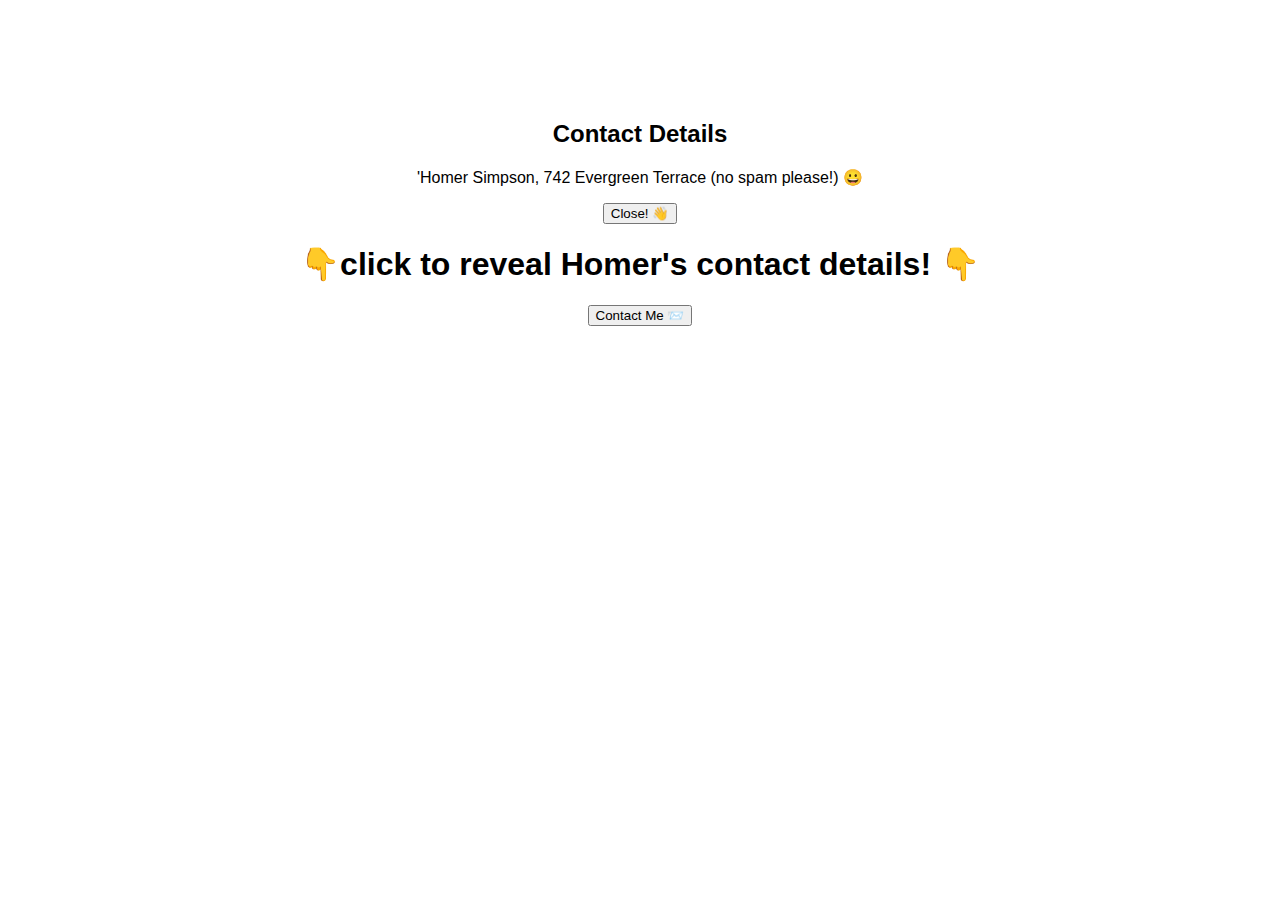
==== index.html @ d150b543 "first commit, added html" ====
<!DOCTYPE html>
<html lang="en">
<head>
    <meta charset="UTF-8">
    <meta name="viewport" content="width=device-width, initial-scale=1.0">
    <meta http-equiv="X-UA-Compatible" content="ie=edge">
    <link rel="stylesheet" href="style.css">
    <title>Document</title>
</head>
<body>
    <div id="overlay">
        <div id="modal">
            <h2>Contact Details</h2>
            <p>'Homer Simpson, 742 Evergreen Terrace (no spam please!) 😀</p>
            <button id="close-modal">Close! 👋</button>   
        </div>
        <h1>👇click to reveal Homer's contact details! 👇</h1>
        <button id="open-modal">Contact Me 📨</button>
    </div>
    <script src="index.js"></script>
</body>
</html>
---- style.css ----
html, body {
    margin: 0;
    padding: 50px;
    font-family: Arial, Helvetica, sans-serif;
    text-align: center;
  }
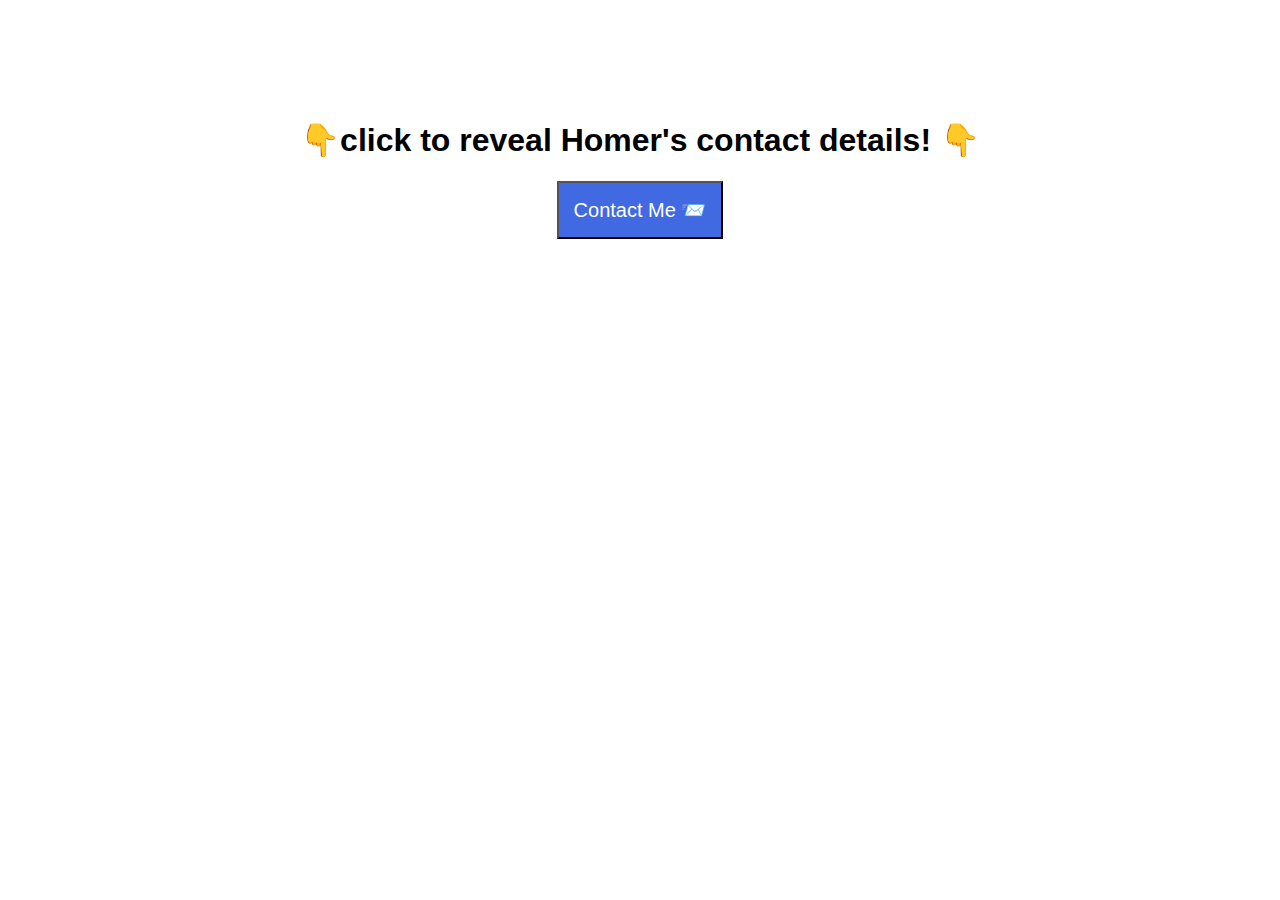
==== commit 6e7ff138: "added css for overlay and modal" ====
--- a/index.html
+++ b/index.html
@@ -12,11 +12,13 @@
         <div id="modal">
             <h2>Contact Details</h2>
             <p>'Homer Simpson, 742 Evergreen Terrace (no spam please!) 😀</p>
-            <button id="close-modal">Close! 👋</button>   
+            <button id="close-modal">Close! 👋</button>  
+         <!--end modal div  -->
         </div>
-        <h1>👇click to reveal Homer's contact details! 👇</h1>
-        <button id="open-modal">Contact Me 📨</button>
+    <!-- End Overlay -->
     </div>
+    <h1>👇click to reveal Homer's contact details! 👇</h1>
+    <button id="open-modal">Contact Me 📨</button>
     <script src="index.js"></script>
 </body>
 </html>--- a/style.css
+++ b/style.css
@@ -3,4 +3,40 @@
     padding: 50px;
     font-family: Arial, Helvetica, sans-serif;
     text-align: center;
-  }+  }
+
+
+  /* Buttons */
+
+#open-modal, #close-modal {
+    background-color: royalblue;
+    padding: 15px;
+    font-size: 20px;
+    color: white;
+    cursor: pointer;
+}
+
+/* Main Divs */
+
+#modal {
+    background-color: white;
+    padding: 20px;
+    height: 200px;
+    margin: 0 auto;
+    max-width: 600px;
+    position: relative;
+    top: 30%;
+} 
+
+#overlay {
+    display: none;
+    width: 100%;
+    height: 100%;
+    top: 0;
+    left: 0;
+    right: 0;
+    bottom: 0;
+    position: absolute;
+    background-color: rgba(0, 0, 0, 0.3);
+
+}